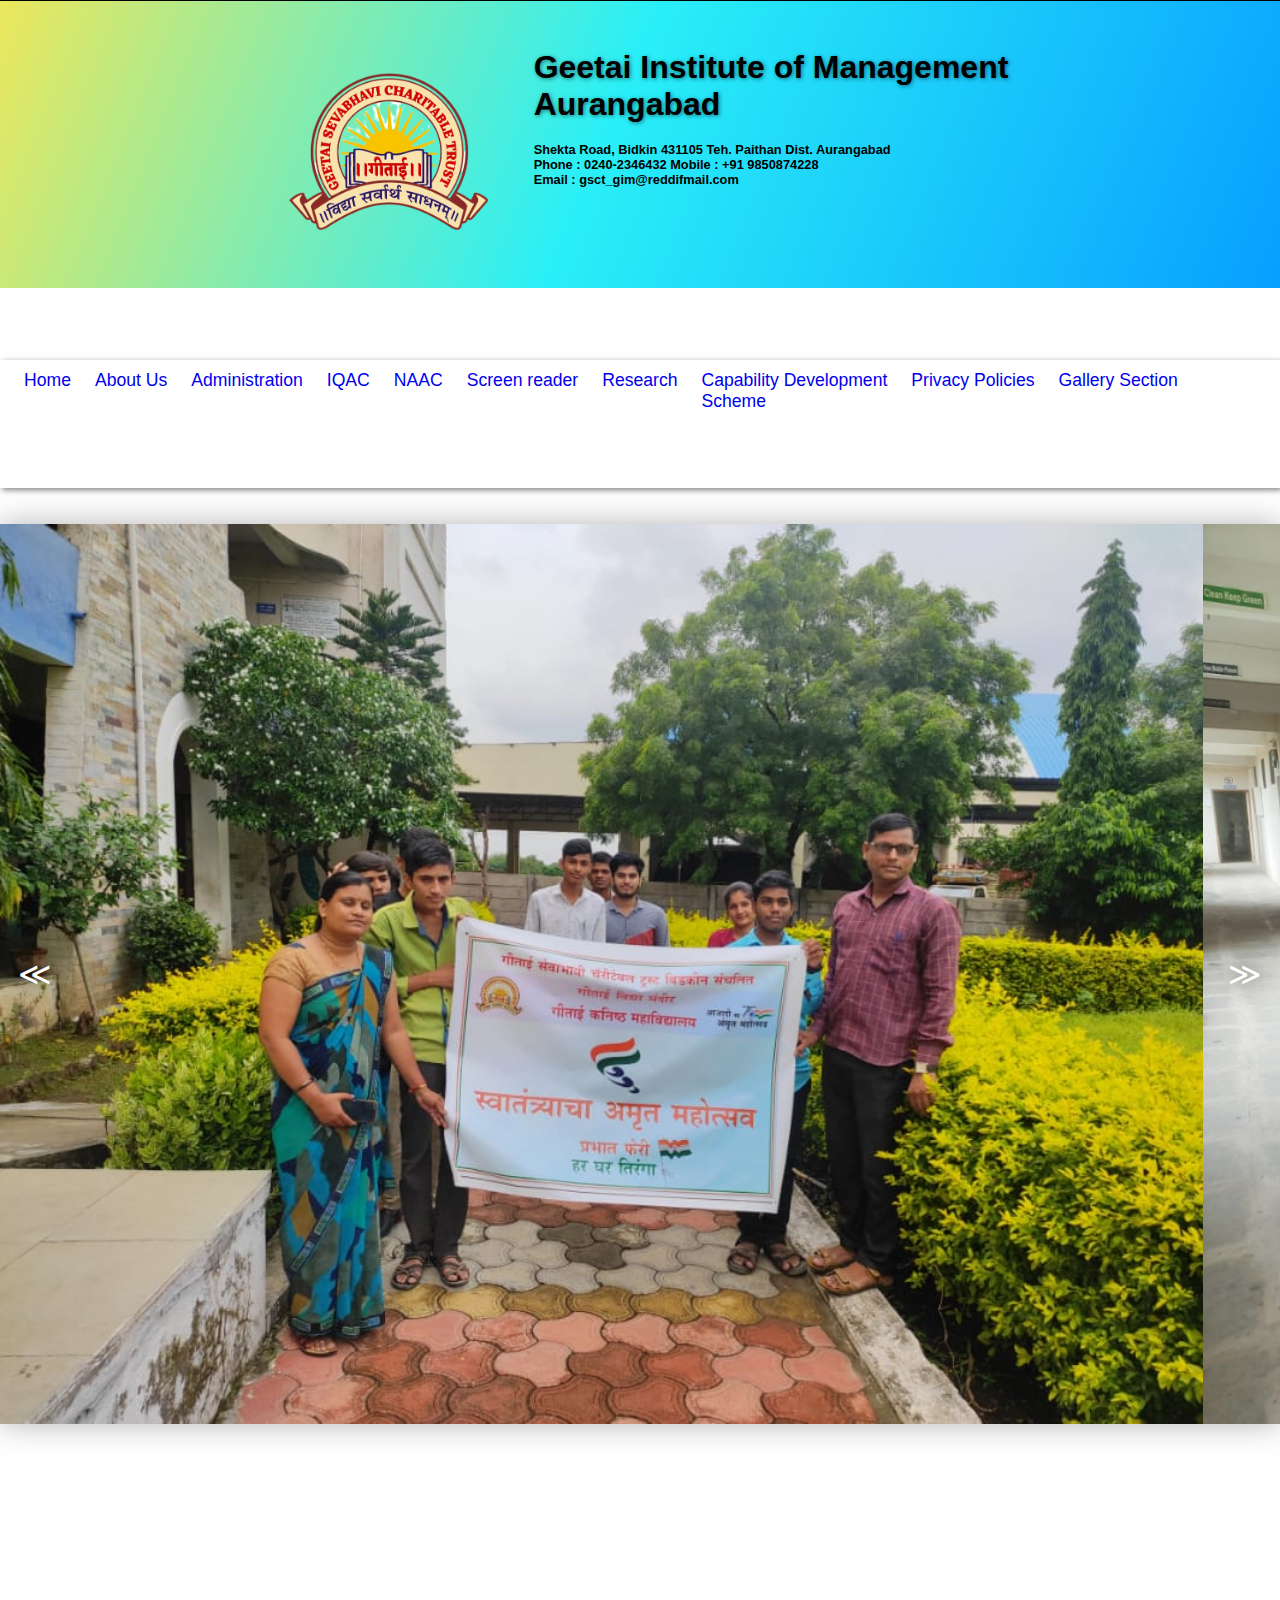
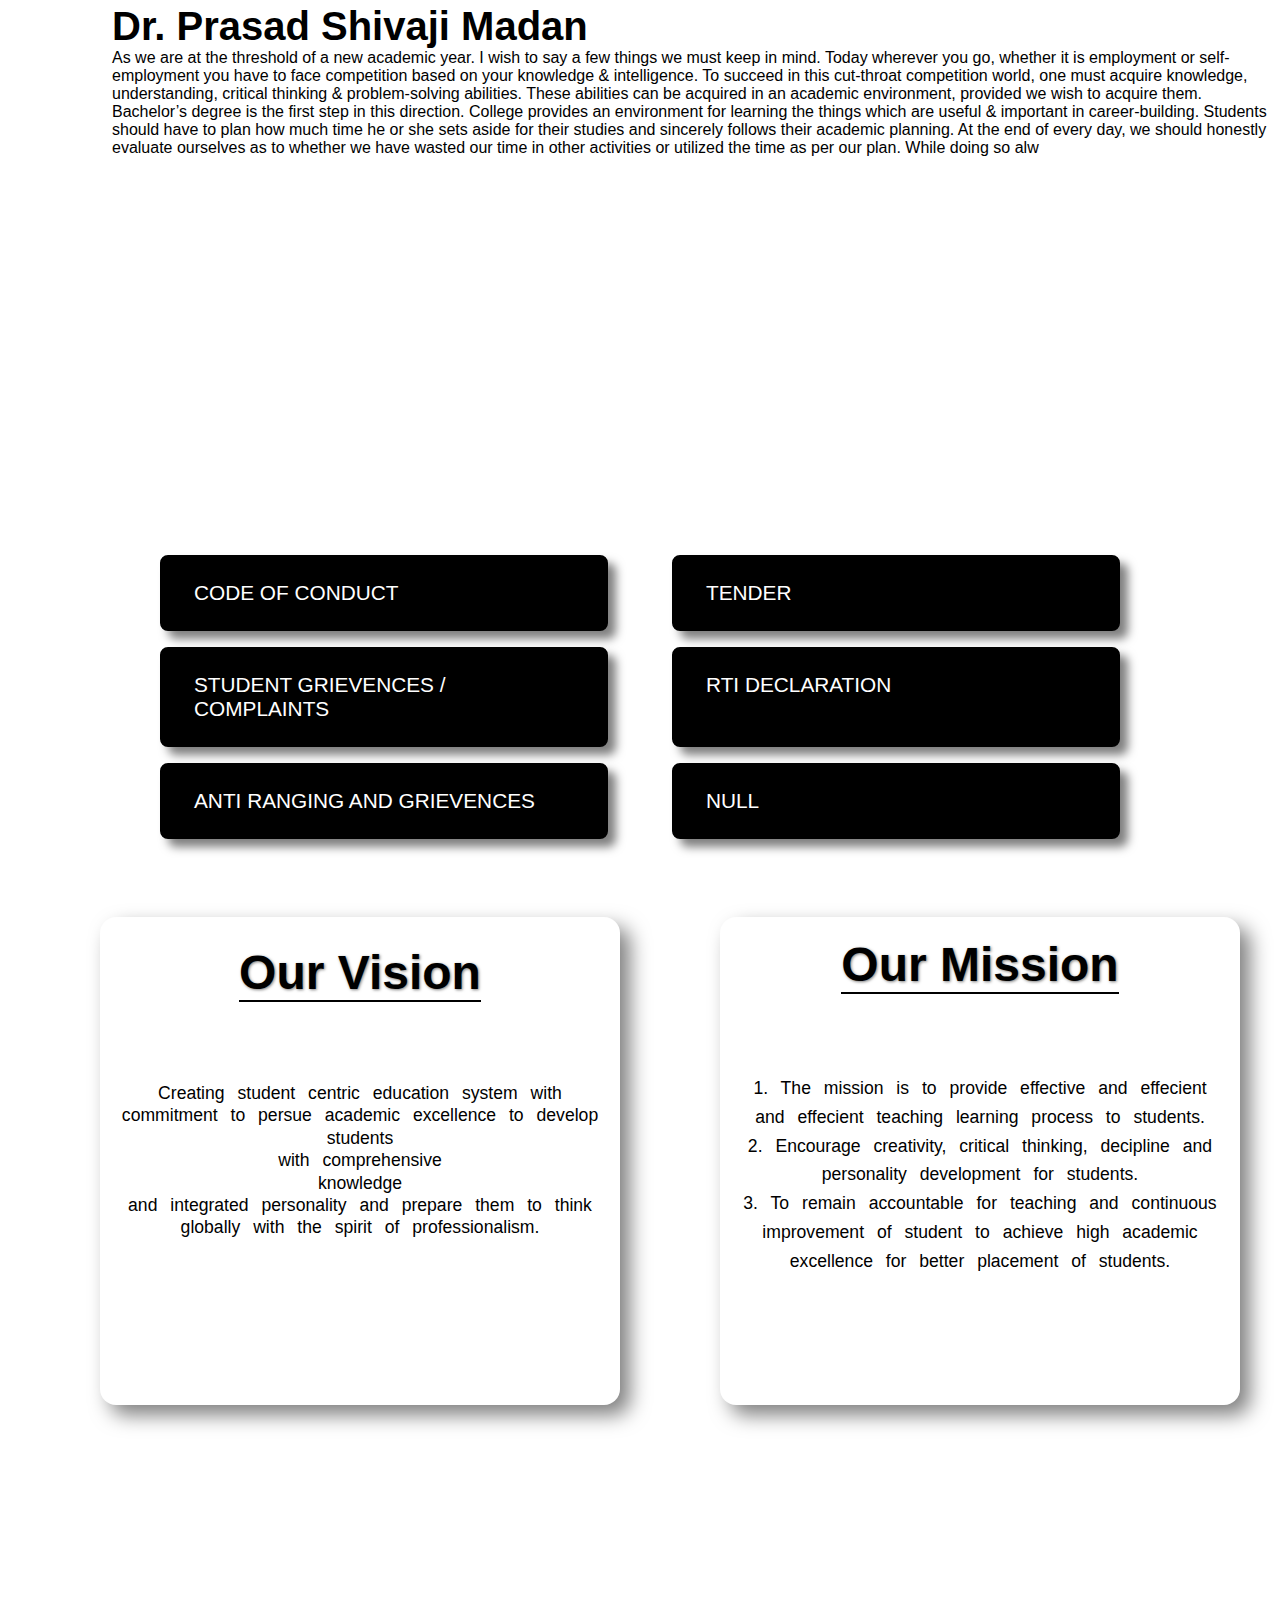
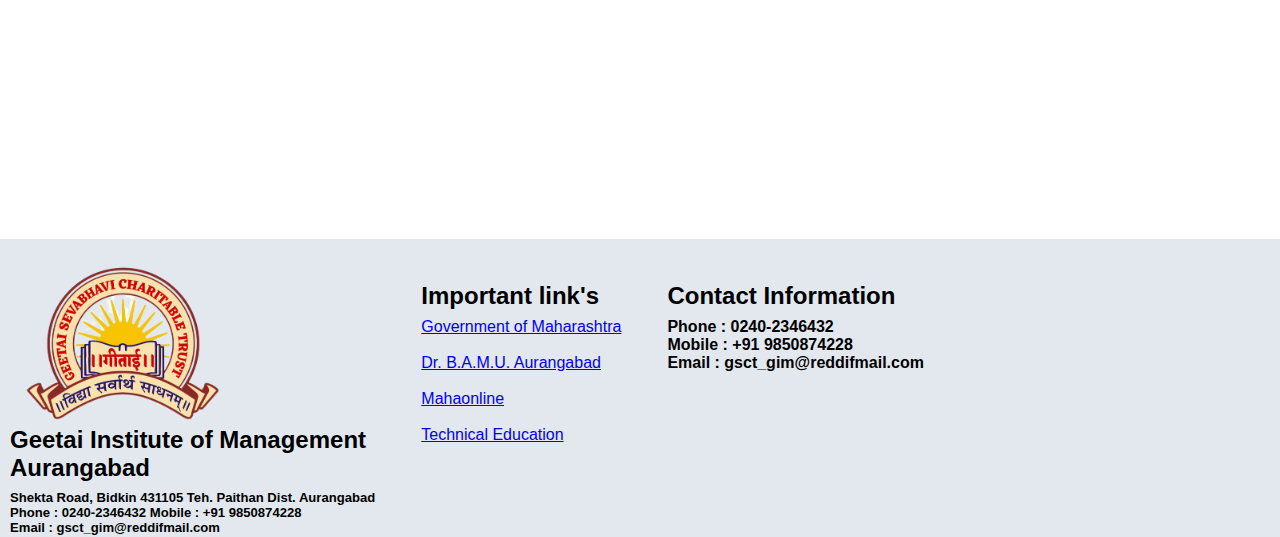
==== index.html @ be89ce75 "coding..." ====
<!DOCTYPE html>
<html lang="en">
  <head>
    <meta charset="UTF-8" />
    <meta http-equiv="X-UA-Compatible" content="IE=edge" />
    <meta name="viewport" content="width=device-width, initial-scale=1.0" />
    <title>Geetai Sevabhavi Charitable Trust</title>
    <!-- =================================== Cdn js =================================== -->
    <script src="https://cdnjs.cloudflare.com/ajax/libs/font-awesome/5.15.3/css/all.min.css"></script>
    <!-- =================================== Cdn js =================================== -->

    <link
      rel="stylesheet"
      href="https://cdnjs.cloudflare.com/ajax/libs/font-awesome/5.15.3/css/all.min.css"
    />

    <link rel="icon" href="./assets/geetai logo.png" type="image/icon type" />
    <link rel="stylesheet" href="./CSS/style.css" />

    <!-- ====================== Styles of slider ============================= -->
    <link rel="stylesheet" href="./CSS/slider.css" />
    <!-- ====================== Styles of slider end  ============================= -->

    <!-- ====================== Dropdown menu css  ============================= -->
    <link rel="stylesheet" href="./CSS/dropdown.css" />
    <!-- ====================== End of dropdown menu css  ============================= -->
  </head>
  <body>
    <!-- =================================== Header =================================== -->
    <header class="header">
      <div class="header__details">
        <div class="header__logo">
          <img src="./assets/geetai logo.png" width="230px" alt="" />
        </div>
        <div class="header__info">
          <div class="header_h1">
            <h1 class="header__h1__info">
              Geetai Institute of Management <br />
              <span class="header__sub__info"> Aurangabad</span>
            </h1>
            <h3 class="header__h3">
              Shekta Road, Bidkin 431105 Teh. Paithan Dist. Aurangabad
              <br />Phone : 0240-2346432 Mobile : +91 9850874228 <br />
              Email : gsct_gim@reddifmail.com
            </h3>
          </div>
        </div>
      </div>
    </header>
    <!-- =================================== Navbar =================================== -->
    <br /><br />
    <br /><br />
    <nav class="nav">
      <div class="nav__container">
        <div class="nav__info">
          <!-- 1 -->
          <a href="home.html">
            <ul class="">
              <li class="nav__links">Home</li>
            </ul>
          </a>
          <!-- 2 -->
          <a href="about.html">
            <ul class="">
              <li class="nav__links">About Us</li>
            </ul>
          </a>
          <!-- 3 -->
          <a href="administration.html">
            <ul class="">
              <li class="nav__links">Administration</li>
            </ul>
          </a>
          <!-- 4 -->
          <a href="iqac.html">
            <ul class="">
              <li class="nav__links">IQAC</li>
            </ul>
          </a>
          <!-- 5 -->
          <div class="game">
            <a href="naac.html">
              <ul class="">
                <li class="nav__links">NAAC</li>
              </ul>
            </a>
            <!-- Dropdown Content -->
            <div class="dropdown-content">
              <a href="./NAACpages/curricural.html"> Curricular Activities </a>
              <a href="./NAACpages/tle.html">
                Teaching-Learning and Evaluation
              </a>
              <a href="./NAACpages/rie.html"
                >Research, Innovation and Extension
              </a>
              <a href="./NAACpages/ilr.html"
                >Infrastructure and Learning Resources
              </a>
              <a href="./NAACpages/ssp.html"
                >Student Support and Progression
              </a>
              <a href="./NAACpages/glm.html"
                >Governance, Leadership & Management
              </a>
              <a href="./NAACpages/ivbp.html"
                >Institutional Values & Best Practices
              </a>
            </div>
          </div>
          <!-- 6 -->
          <a href="reader.html">
            <ul class="">
              <li class="nav__links">Screen reader</li>
            </ul>
          </a>
          <!-- 7 -->
          <a href="research.html">
            <ul class="">
              <li class="nav__links">Research</li>
            </ul>
          </a>
          <!-- 8 -->
          <a href="capability.html">
            <ul class="">
              <li class="nav__links">
                Capability Development <br />
                Scheme
              </li>
            </ul></a
          >

          <!-- 9 -->
          <a href="distictivness.html">
            <ul class="">
              <li class="nav__links">Privacy Policies</li>
            </ul>
          </a>
          <!-- 10 -->
          <a href="gallery.html">
            <ul class="">
              <li class="nav__links">Gallery Section</li>
            </ul>
          </a>
        </div>
      </div>
    </nav>

    <!-- =================================== Navbar ends =================================== -->

    <!-- =================================== Image slider =================================== -->
    <br /><br />
    <div id="slider">
      <ul id="slideWrap">
        <!-- 1 -->
        <li>
          <img src="./assets/img1.jpeg" alt="" />
        </li>

        <!-- 2 -->
        <li>
          <img src="./assets/img2.jpeg" alt="" />
        </li>

        <!-- 3 -->
        <li>
          <img src="./assets/img3.jpeg" alt="" />
        </li>

        <!-- 4 -->
        <li>
          <img src="./assets/img4.jpeg" alt="" />
        </li>

        <!-- 5 -->
        <li>
          <img src="./assets/img5.jpeg" alt="" />
        </li>
        <!-- 6 -->
        <li>
          <img src="./assets/img6.jpeg" alt="" />
        </li>
        <!-- 7 -->
        <li>
          <img src="./assets/img7.jpeg" alt="" />
        </li>
        <!-- 8 -->
        <li>
          <img src="./assets/img8.jpeg" alt="" />
        </li>
      </ul>
      <a id="prev" href="#">&#8810;</a>
      <a id="next" href="#">&#8811;</a>
    </div>
    <!-- =================================== Image slider ends=================================== -->

    <!-- ===================================  About us section   =================================== -->
    <br /><br /><br /><br /><br /><br /><br /><br /><br /><br />

    <section class="about__section">
      <div class="about__container">
        <div class="about__image">
          <img
            src="https://media.istockphoto.com/id/1278976696/photo/mature-man-professor-standing-in-class.jpg?s=612x612&w=0&k=20&c=BBfO7aVkYBTNJ__MbRPXs2apYb4cyI3kJl9MZ2_alvc="
            alt=""
          />
        </div>
        <div class="about__info">
          <div class="about__header">
            <h1 class="about__section__header">Dr. Prasad Shivaji Madan</h1>
          </div>
          <div class="about__section__subinfo">
            As we are at the threshold of a new academic year. I wish to say a
            few things we must keep in mind. Today wherever you go, whether it
            is employment or self-employment you have to face competition based
            on your knowledge & intelligence. To succeed in this cut-throat
            competition world, one must acquire knowledge, understanding,
            critical thinking & problem-solving abilities. These abilities can
            be acquired in an academic environment, provided we wish to acquire
            them. Bachelor’s degree is the first step in this direction. College
            provides an environment for learning the things which are useful &
            important in career-building. Students should have to plan how much
            time he or she sets aside for their studies and sincerely follows
            their academic planning. At the end of every day, we should honestly
            evaluate ourselves as to whether we have wasted our time in other
            activities or utilized the time as per our plan. While doing so alw
          </div>
        </div>
      </div>
    </section>
    <!-- ===================================  About us section ends   =================================== -->

    <!-- ===================================  Info    =================================== -->
    <br /><br /><br />

    <br /><br />
    <div class="info__section">
      <div class="info__container">
        <div class="df">
          <a href="#" class="info__btn">Code of Conduct</a>
          <a href="#" class="info__btn">Tender</a>
        </div>
        <div class="df">
          <a href="#" class="info__btn">Student Grievences / Complaints </a>
          <a href="#" class="info__btn">RTI declaration</a>
        </div>
        <div class="df">
          <a href="#" class="info__btn">anti ranging and grievences</a>
          <a href="#" class="info__btn">Null</a>
        </div>
      </div>
    </div>
    <!-- ===================================  Info ends   =================================== -->
    <!-- ===================================  Vision and mission    =================================== -->
    <br /><br /><br /><br /><br />
    <br /><br /><br /><br /><br /><br /><br /><br /><br /><br /><br /><br /><br /><br /><br /><br /><br /><br /><br /><br />
    <br /><br /><br /><br /><br /><br /><br /><br /><br /><br />

    <section class="visionMission">
      <div class="visionMission__container">
        <!-- vision container -->
        <div class="vision__container">
          <h1 class="vision__heading">Our Vision</h1>
          <div class="vision__para">
            Creating student centric education system with commitment to persue
            academic excellence to develop students <br />
            with comprehensive <br />
            knowledge <br />
            and integrated personality and prepare them to think globally with
            the spirit of professionalism.
          </div>
        </div>
        <!-- mission container -->
        <div class="mission__container">
          <h1 class="mission__heading">Our Mission</h1>
          <div class="mission__Para">
            1. The mission is to provide effective and effecient and effecient
            teaching learning process to students. <br />
            2. Encourage creativity, critical thinking, decipline and
            personality development for students. <br />
            3. To remain accountable for teaching and continuous improvement of
            student to achieve high academic excellence for better placement of
            students.
          </div>
        </div>
      </div>
    </section>
    <!-- ===================================  Vision and mission ends =================================== -->

    <!-- ===================================  Footer  =================================== -->
    <br /><br /><br /><br />
    <footer class="footer__section">
      <!-- col 1 -->
      <div class="footer__col1">
        <img height="180px" src="./assets/geetai logo.png" alt="" />
        <h1 class="footer__heading">
          Geetai Institute of Management <br />
          Aurangabad
        </h1>
        <h3 class="footer__subheading">
          Shekta Road, Bidkin 431105 Teh. Paithan Dist. Aurangabad <br />
          Phone : 0240-2346432 Mobile : +91 9850874228 <br />
          Email : gsct_gim@reddifmail.com
        </h3>
      </div>
      <!-- col 2 -->
      <div class="footer__col2">
        <h1 class="footer__heading">Important link's</h1>
        <!-- 1 -->
        <a class="footer__col2__data" href="https://www.maharashtra.gov.in/">
          <ul>
            <li>Government of Maharashtra</li>
          </ul>
        </a>
        <br />
        <!-- 2 -->
        <a
          class="footer__col2__data"
          href="https://bamua.digitaluniversity.ac/"
        >
          <ul>
            <li>Dr. B.A.M.U. Aurangabad</li>
          </ul>
        </a>
        <br />
        <!-- 3 -->
        <a class="footer__col2__data" href="https://www.mahaonline.gov.in/">
          <ul>
            <li>Mahaonline</li>
          </ul>
        </a>
        <br />
        <!-- 4 -->
        <a class="footer__col2__data" href="https://dte.maharashtra.gov.in/">
          <ul>
            <li>Technical Education</li>
          </ul>
        </a>
      </div>

      <!-- col 3 -->
      <div class="footer__col3">
        <h1 class="footer__heading">Contact Information</h1>
        <div class="footer__col3__data">
          <h3 class="col3__data">
            Phone : 0240-2346432 <br />

            Mobile : +91 9850874228 <br />

            Email : gsct_gim@reddifmail.com
          </h3>
        </div>
      </div>
      <div class="footer__col4">
        <iframe
          src="https://www.google.com/maps/embed?pb=!1m18!1m12!1m3!1d3756.398799257592!2d75.29530771388897!3d19.69563843732287!2m3!1f0!2f0!3f0!3m2!1i1024!2i768!4f13.1!3m3!1m2!1s0x3bdb7574e028f7d5%3A0x73e7d7df2a522ac3!2sGeetai%20Institute%20Of%20Management!5e0!3m2!1sen!2sin!4v1670772604086!5m2!1sen!2sin"
          width="300"
          height="200"
          style="border: 0"
          allowfullscreen=""
          loading="lazy"
          referrerpolicy="no-referrer-when-downgrade"
        ></iframe>
      </div>
    </footer>
    <!-- ===================================  Footer ends =================================== -->

    <!-- ======== JS Linked ========== -->
    <script src="script.js"></script>
  </body>
</html>
---- CSS/style.css ----
* {
  margin: 0;
  padding: 0;
}

.header {
  height: 18rem;
  width: 100%;
  background-color: #ddd;
  font-family: sans-serif;
  background-size: cover;
  background: rgb(236, 231, 91);
  background: linear-gradient(
    112deg,
    rgba(236, 231, 91, 1) 0%,
    rgba(42, 239, 247, 1) 47%,
    rgba(8, 159, 255, 1) 100%,
    rgba(240, 245, 0, 1) 100%,
    rgba(226, 232, 238, 1) 100%
  );
  display: flex;
  /* border: 4px solid red; */
}

img {
  margin-bottom: 1, 8rem;
}

.header__details {
  display: flex;
  margin: auto auto;
}

.header__sub__info {
  margin-left: auto;
}

.header__info {
  margin-left: 2rem;
}

.header_h1 {
  font-size: 1rem;
}

.header__h1__info {
  text-shadow: 1px 1px 4px rgba(0, 0, 0, 0.5);
}

.header__h3 {
  margin-top: 1.2rem;
  font-size: 0.8rem;
}

/* ====================== navabr  ======================  */

.nav {
  height: 8rem;
  width: 100%;
  background-color: white;
  box-shadow: 2px 2px 6px rgba(0, 0, 0, 0.5);
  /* border: 4px solid red; */
}

.nav__container {
  width: 100%;
  /* border: 3px solid grey; */
}
.nav__info {
  width: 100%;
  font-size: 2rem;
  display: flex;
  /* margin-left: 0.5rem; */
  /* border: 3px solid red; */
}

.nav__info a {
  text-decoration: none;
}

ul {
  list-style: none;
}

.nav__links {
  font-size: 1.1rem;
  margin-top: 10px;
  margin-left: 1.5rem;
  font-family: sans-serif;
  transform-origin: 0.5s;
  /* border: 2px solid grey; */
}

.nav__links::before {
  content: "";
  width: 100%;
  height: 1px;
  background-color: black;
  color: black;
  position: absolute;
  top: 0;
  right: 0;
}

/* ================================= slider ============================== */

/* ========================== about us page ========================== */

.about__section {
  overflow: hidden;
}

.about__image img {
  border-radius: 10%;
  margin-left: 2rem;
  width: 25rem;
  box-shadow: 20px 20px 40px rgba(0, 0, 0, 0.5);
}

.about__container {
  display: flex;
}

.about__info {
  margin-left: 5rem;
}

.about__section__header {
  font-family: sans-serif;
  font-size: 2.5rem;
}

.about__section__subinfo {
  font-size: 1rem;
  font-family: "Segoe UI", Tahoma, Geneva, Verdana, sans-serif;
}

/* ========================== about us page ends ========================== */
/* ========================== Info section ========================== */
.df {
  display: flex;
}

.info__btn {
  padding: 1.5rem 2rem;
  width: 100%;
  border-radius: 0.5rem;
  font-size: 1.3rem;
  font-family: sans-serif;
  text-decoration: none;
  text-transform: uppercase;
  box-shadow: 2px 2px 4px rgba(255, 255, 255, 0.5);
  margin: 0.5rem 2rem;
  background-color: black;
  color: rgb(255, 255, 255);
  border: 2px solid #000000;
  text-shadow: 2px 2px 4px rgba(0, 0, 0, 0.4);
  transition: 0.3s;
  text-align: left;
  box-shadow: 8px 8px 10px rgba(0, 0, 0, 0.5);
}

.info__section {
  width: 100%;
  height: 100vh;
  overflow: hidden;
  background-size: cover;
  position: absolute;
  background-image: url("https://images.unsplash.com/photo-1472289065668-ce650ac443d2?ixlib=rb-4.0.3&ixid=MnwxMjA3fDB8MHxzZWFyY2h8NHx8cHJvZmVzc2lvbmFsJTIwY29sb3JzfGVufDB8fDB8fA%3D%3D&auto=format&fit=crop&w=600&q=60");
  /* border: 4px solid; */
}

.info__container {
  position: absolute;
  width: 80%;
  left: 50%;
  top: 50%;
  transform: translate(-50%, -50%);
  /* border: 4px solid; */
}

/* ========================== Info section ends ========================== */

/* ==========================  vision and mission  ============================= */

.visionMission {
  font-family: sans-serif;
  padding: 40px;
  text-align: center;
}

.visionMission__container {
  display: flex;
  width: 100%;
  margin: auto;
  height: 90vh;
  /* border: 4px solid red; */
}

.vision__container {
  width: 40%;
  border-radius: 1rem;
  height: 28rem;
  margin-left: 60px;
  padding: 20px;
  box-shadow: 10px 10px 20px rgba(0, 0, 0, 0.5);
}

.mission__container {
  width: 40%;
  border-radius: 1rem;
  height: 28rem;
  padding: 20px;
  margin-left: 100px;
  box-shadow: 10px 10px 20px rgba(0, 0, 0, 0.5);
}

.vision__heading {
  margin-top: 0.5rem;
  text-shadow: 1px 1px 3px rgba(0, 0, 0, 0.5);
  font-size: 3rem;
  border-bottom: 2px solid black;
  display: inline-block;
}

.vision__para {
  margin-top: 5rem;
  font-size: 1.1rem;
  word-spacing: 0.5rem;
  line-height: 1.4rem;
}

.mission__heading {
  font-size: 3rem;
  text-shadow: 1px 1px 3px rgba(0, 0, 0, 0.5);
  border-bottom: 2px solid black;
  display: inline-block;
}

.mission__Para {
  margin-top: 5rem;
  font-size: 1.1rem;
  word-spacing: 0.5rem;
  line-height: 1.8rem;
}

/* <!-- ===================================  vision and mission  ends =================================== --> */

/* <!-- ===================================  footer section=================================== --> */
.footer__section {
  height: 18rem;
  display: flex;
  padding: 5px 10px;
  background: rgb(2, 0, 36);
  background: linear-gradient(
    90deg,
    rgba(2, 0, 36, 1) 0%,
    rgba(9, 9, 121, 1) 0%,
    rgba(226, 232, 238, 1) 0%
  );
  justify-content: space-between;
  font-family: sans-serif;
}

.footer__heading {
  margin-bottom: 0.5rem;
  font-size: 1.5rem;
}

.footer__col1 {
  font-size: 0.7rem;
}

.footer__col1 img {
  font-size: 0.4rem;
}

.footer__col2 {
  margin-top: 3%;
}

.footer__col3 {
  margin-top: 3%;
}

.col3__data {
  font-size: 1rem;
}

.footer__col4 {
  margin-top: 3%;
}
---- CSS/slider.css ----
/* ================= Slider css  =================*/
#slider {
  position: relative;
  width: 100%;
  height: 100vh;
  overflow: hidden;
  box-shadow: 0 0 30px rgba(0, 0, 0, 0.3);
  /* border: 2px solid black; */
}
#slider ul {
  position: relative;
  list-style: none;
  height: 100%;
  width: 10000%;
  padding: 0;
  margin: 0;
  transition: all 750ms ease;
  left: 0;
}
#slider ul li {
  position: relative;
  height: 100%;

  float: left;
}
#slider ul li img {
  width: 100%;
  height: 100vh;
}

#slider #prev,
#slider #next {
  width: 50px;
  line-height: 50px;
  border-radius: 50%;
  font-size: 2rem;
  text-shadow: 0 0 20px rgba(0, 0, 0, 0.6);
  text-align: center;
  color: white;
  text-decoration: none;
  position: absolute;
  top: 50%;
  transform: translateY(-50%);
  transition: all 150ms ease;
}
#slider #prev:hover,
#slider #next:hover {
  background-color: rgba(0, 0, 0, 0.5);
  text-shadow: 0;
}
#slider #prev {
  left: 10px;
}
#slider #next {
  right: 10px;
}
---- CSS/dropdown.css ----
/* ========== Drop down menu css =============== */
.dropdown-content {
  display: none;
  position: absolute;
  background-color: transparent;
  z-index: 1;
}
.game:hover .dropdown-content {
  display: block;
  text-decoration: none;
}

.dropdown-content a {
  color: rgb(0, 0, 0);
  background-color: rgb(246, 246, 246);
  font-family: sans-serif;
  padding: 0.1rem;
  font-size: 1rem;
  margin-bottom: 0.3rem;
  display: block;
}
.dropdown-content a:hover {
  box-shadow: 3px 3px 3px rgba(0, 0, 0, 0.8);
}
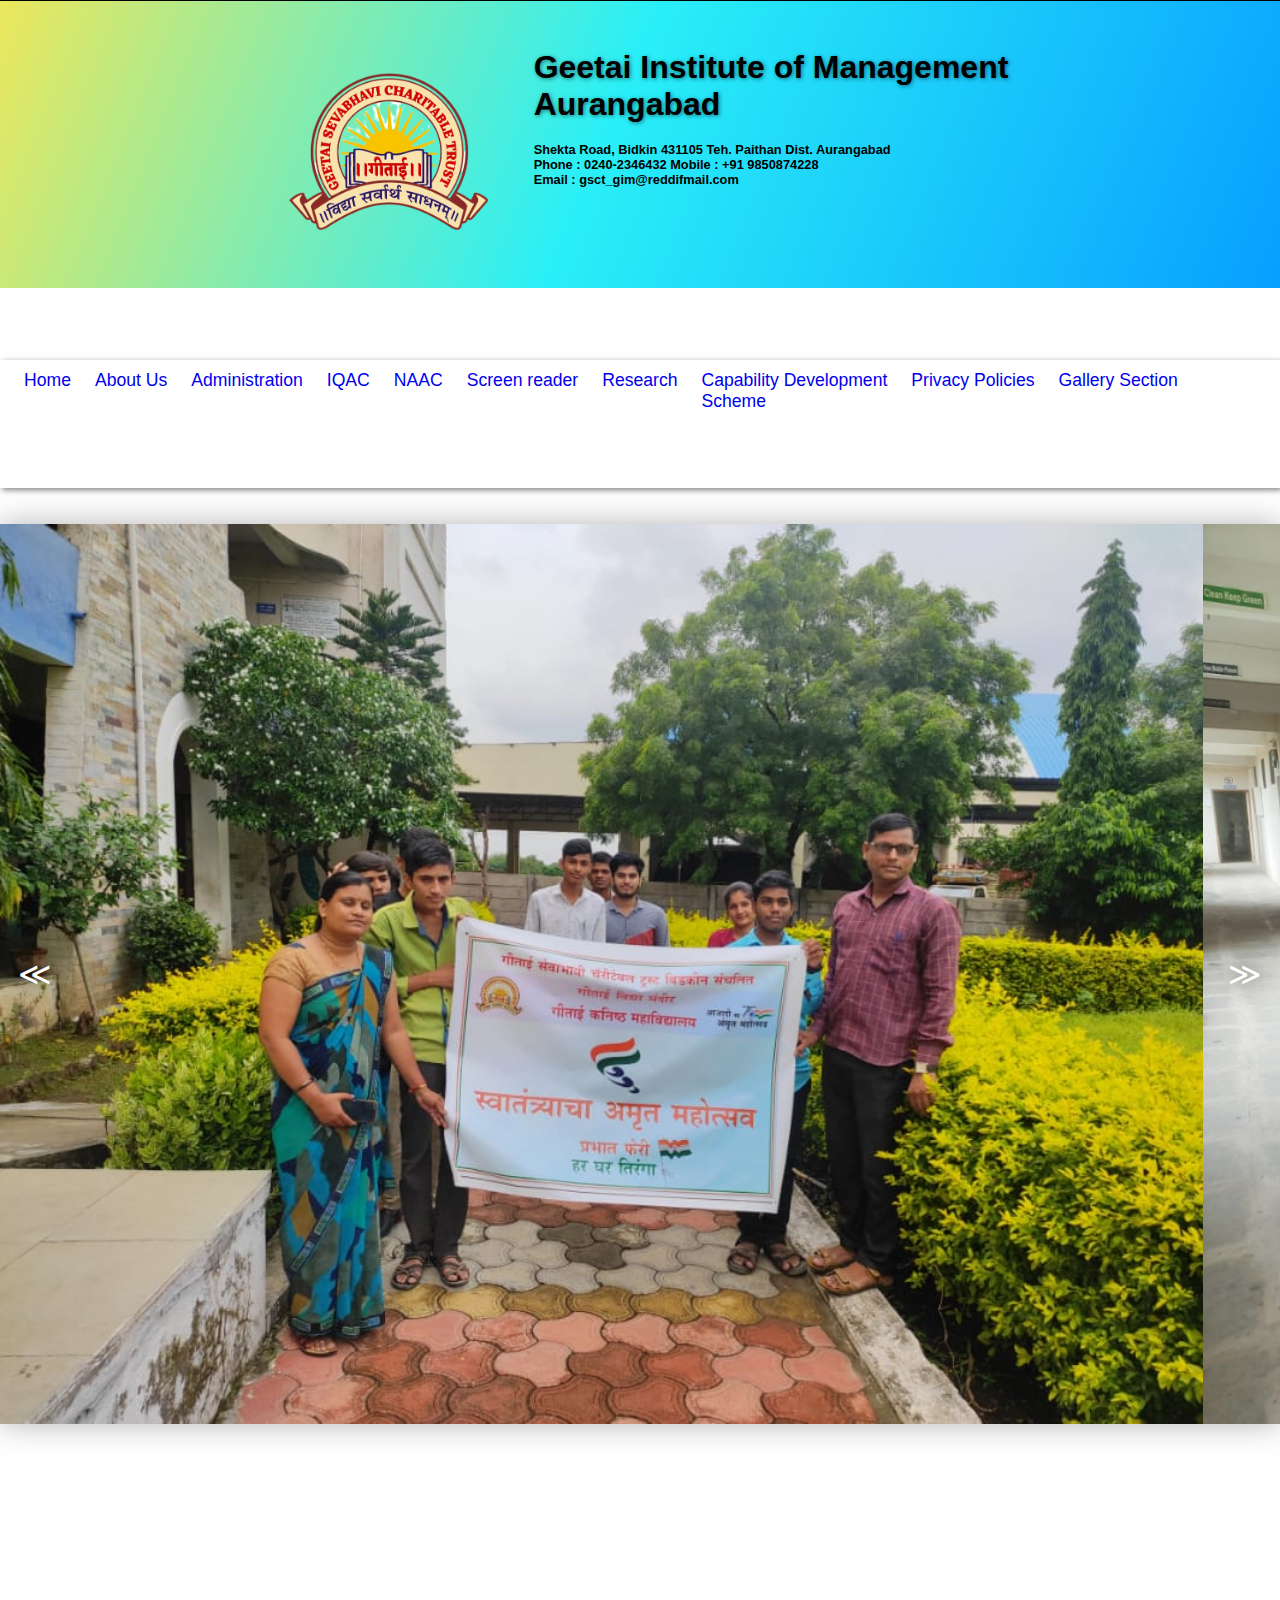
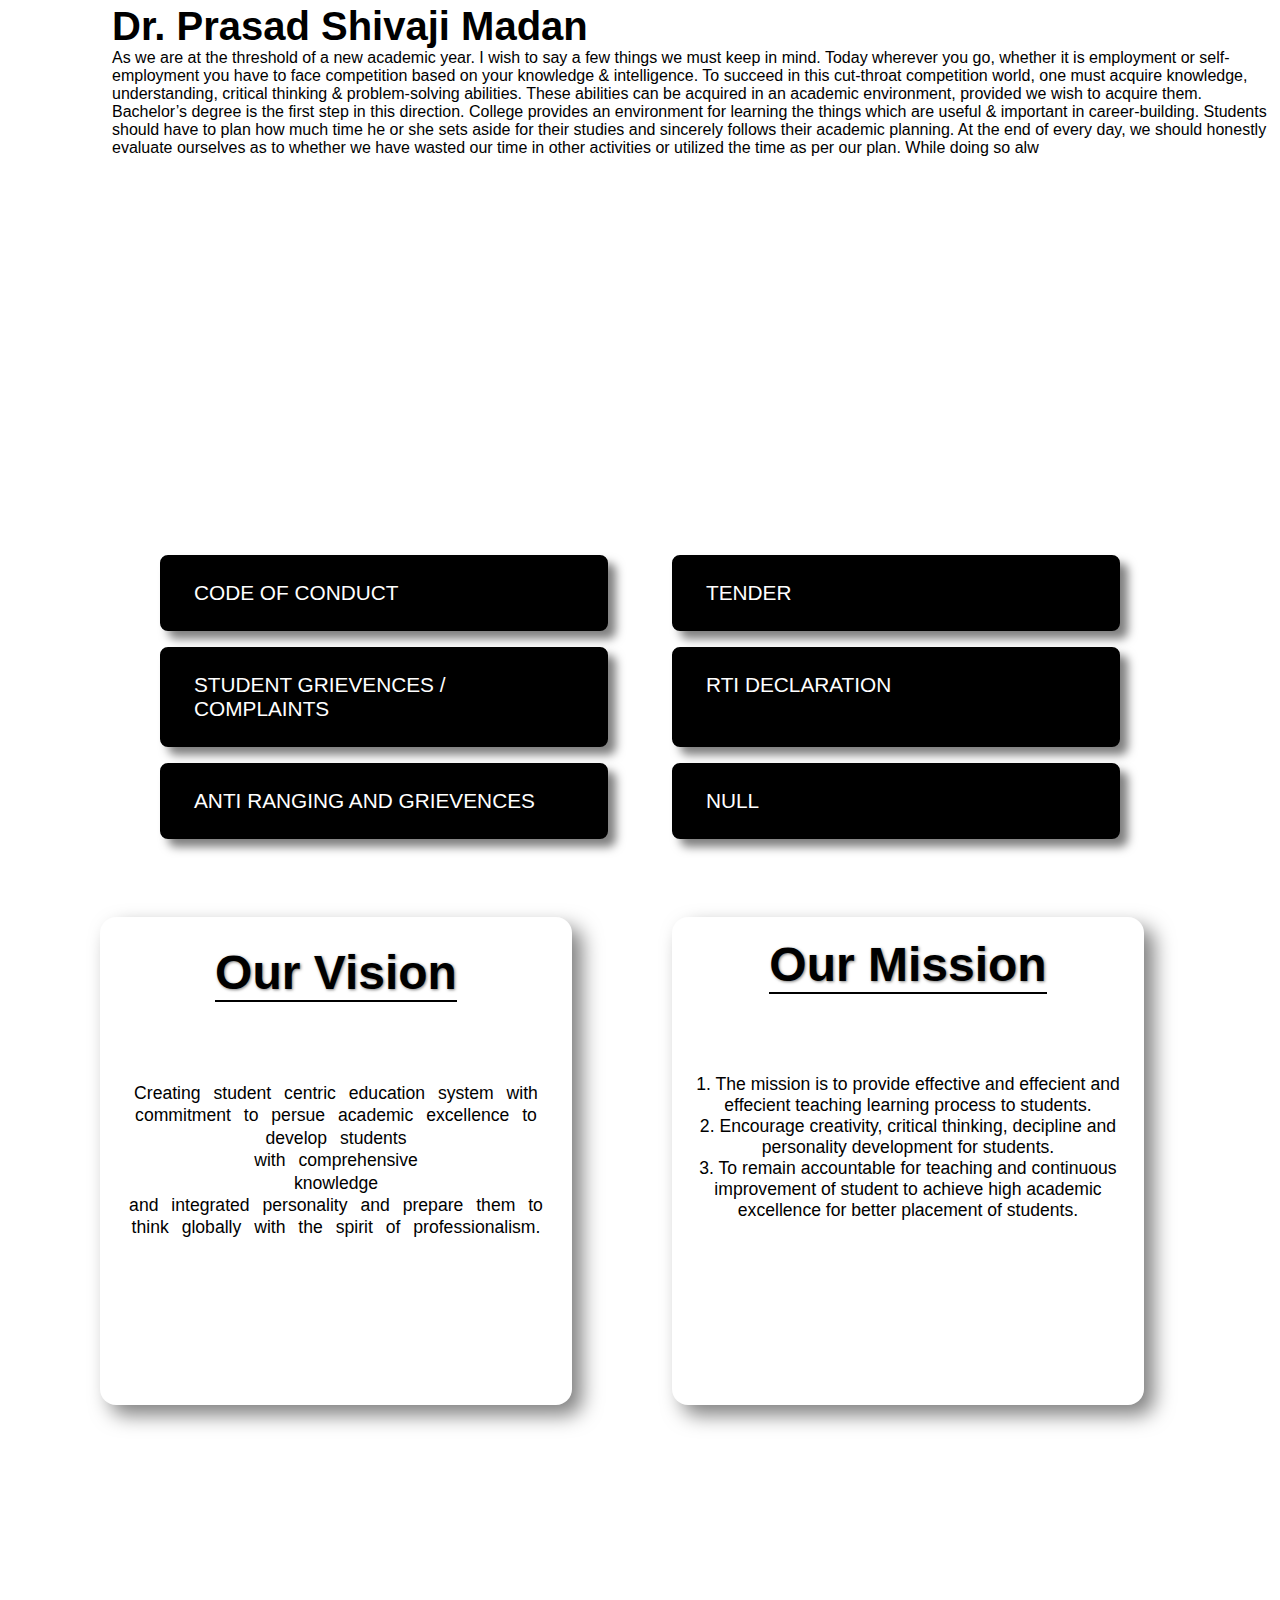
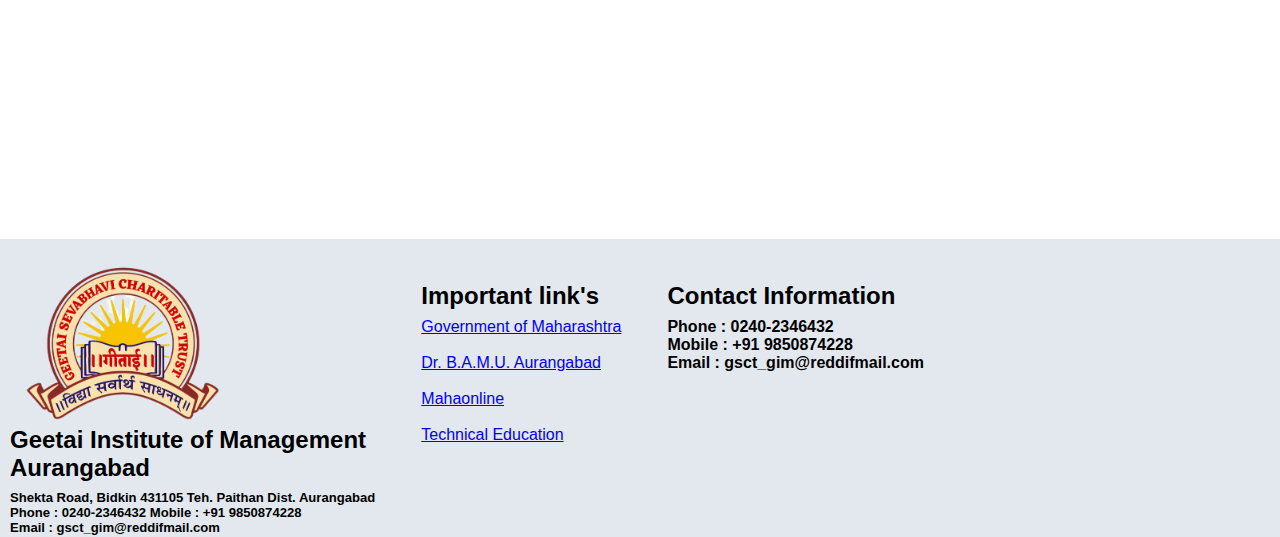
==== commit 0dd702d6: "updated" ====
--- a/index.html
+++ b/index.html
@@ -144,9 +144,14 @@
         </div>
       </div>
     </nav>
-
     <!-- =================================== Navbar ends =================================== -->
-
+    <!-- ======= Menu  ======= -->
+    <div class="nav__menu">
+      <div class="line line-1"></div>
+      <div class="line line-2"></div>
+      <div class="line line-3"></div>
+    </div>
+    <!-- ======= Menu ends ======= -->
     <!-- =================================== Image slider =================================== -->
     <br /><br />
     <div id="slider">
@@ -350,6 +355,7 @@
           </h3>
         </div>
       </div>
+      <!-- col 4 -->
       <div class="footer__col4">
         <iframe
           src="https://www.google.com/maps/embed?pb=!1m18!1m12!1m3!1d3756.398799257592!2d75.29530771388897!3d19.69563843732287!2m3!1f0!2f0!3f0!3m2!1i1024!2i768!4f13.1!3m3!1m2!1s0x3bdb7574e028f7d5%3A0x73e7d7df2a522ac3!2sGeetai%20Institute%20Of%20Management!5e0!3m2!1sen!2sin!4v1670772604086!5m2!1sen!2sin"
--- a/CSS/style.css
+++ b/CSS/style.css
@@ -58,6 +58,7 @@
   height: 8rem;
   width: 100%;
   background-color: white;
+  /* display: none; */
   box-shadow: 2px 2px 6px rgba(0, 0, 0, 0.5);
   /* border: 4px solid red; */
 }
@@ -102,7 +103,93 @@
   right: 0;
 }
 
-/* ================================= slider ============================== */
+/* menu */
+.nav__menu {
+  width: 4rem;
+  height: 4rem;
+  position: absolute;
+  z-index: 100;
+  top: 19rem;
+  right: 4rem;
+  display: none;
+  flex-direction: column;
+  justify-content: space-evenly;
+  cursor: pointer;
+}
+
+.line {
+  width: 100%;
+  height: 0.2rem;
+  background-color: rgb(0, 0, 0);
+  transition: transform 0.5s;
+}
+
+.line-1 {
+  width: 50%;
+}
+
+.change .line-1 {
+  transform: translate(100%, 1rem) rotate(-35deg);
+  transform-origin: right;
+}
+
+.line-3 {
+  width: 50%;
+  margin-left: auto;
+}
+
+.change .line-3 {
+  transform: translateY(-1rem) rotate(35deg);
+  transform-origin: right;
+}
+
+/* end of menu */
+/* navabr  */
+/* .nav {
+  width: 100%;
+  height: -8rem;
+  position: fixed;
+  background-color: rgba(0, 0, 0, 0.8);
+  z-index: 10;
+  padding: 3rem;
+}
+
+.nav.change {
+  height: 100vh;
+  border: 10px solid grey;
+} */
+
+/* changed */
+/* .nav__info {
+  position: absolute;
+  top: 25%;
+  left: 50%;
+  transform: translateX(-50%);
+  display: flex;
+  flex-direction: column;
+  align-items: center;
+  opacity: 0;
+  visibility: hidden;
+} */
+
+/* .change.nav__info {
+  opacity: 1;
+  visibility: visible;
+  transition: all 0.7s 0.5s;
+} */
+/* .nav__links {
+  font-family: sans-serif;
+  font-size: 4rem;
+  letter-spacing: 0.3rem;
+  color: white;
+  margin: 1.8rem 0;
+  font-weight: 400;
+  transition: 0.5s;
+} */
+
+/* .nav__links:hover {
+  color: #b32116;
+} */
 
 /* ========================== about us page ========================== */
 
@@ -191,17 +278,16 @@
 
 .visionMission__container {
   display: flex;
-  width: 100%;
+  width: 90%;
   margin: auto;
   height: 90vh;
-  /* border: 4px solid red; */
 }
 
 .vision__container {
   width: 40%;
   border-radius: 1rem;
   height: 28rem;
-  margin-left: 60px;
+  /* margin-left: 60px; */
   padding: 20px;
   box-shadow: 10px 10px 20px rgba(0, 0, 0, 0.5);
 }
@@ -240,8 +326,6 @@
 .mission__Para {
   margin-top: 5rem;
   font-size: 1.1rem;
-  word-spacing: 0.5rem;
-  line-height: 1.8rem;
 }
 
 /* <!-- ===================================  vision and mission  ends =================================== --> */
@@ -290,3 +374,57 @@
 .footer__col4 {
   margin-top: 3%;
 }
+
+/* ============= Responsive CSS ============== */
+@media (max-width: 900px) {
+  .nav {
+    display: none;
+  }
+}
+
+/* footer responsive css */
+@media (max-width: 1006px) {
+  .footer__section {
+    display: grid;
+    grid-template-columns: 1fr 1fr;
+  }
+  .footer__col2 {
+    margin-left: 2rem;
+    padding: 2rem;
+  }
+
+  .footer__col3,
+  .footer__col4 {
+    margin-top: 2rem;
+  }
+
+  .mission__Para {
+    margin-top: 2rem;
+  }
+  .footer__section {
+    height: 33rem;
+  }
+}
+
+@media (max-width: 815px) {
+  .about__container {
+    display: flex;
+    flex-direction: column;
+    padding: 2rem;
+  }
+
+  .about__image img {
+    text-align: center;
+    margin: 10% 25%;
+  }
+
+  .info__btn {
+    padding: 1rem 2rem;
+    font-size: 1rem;
+  }
+
+  .vision__heading,
+  .mission__heading {
+    font-size: 1.8rem;
+  }
+}
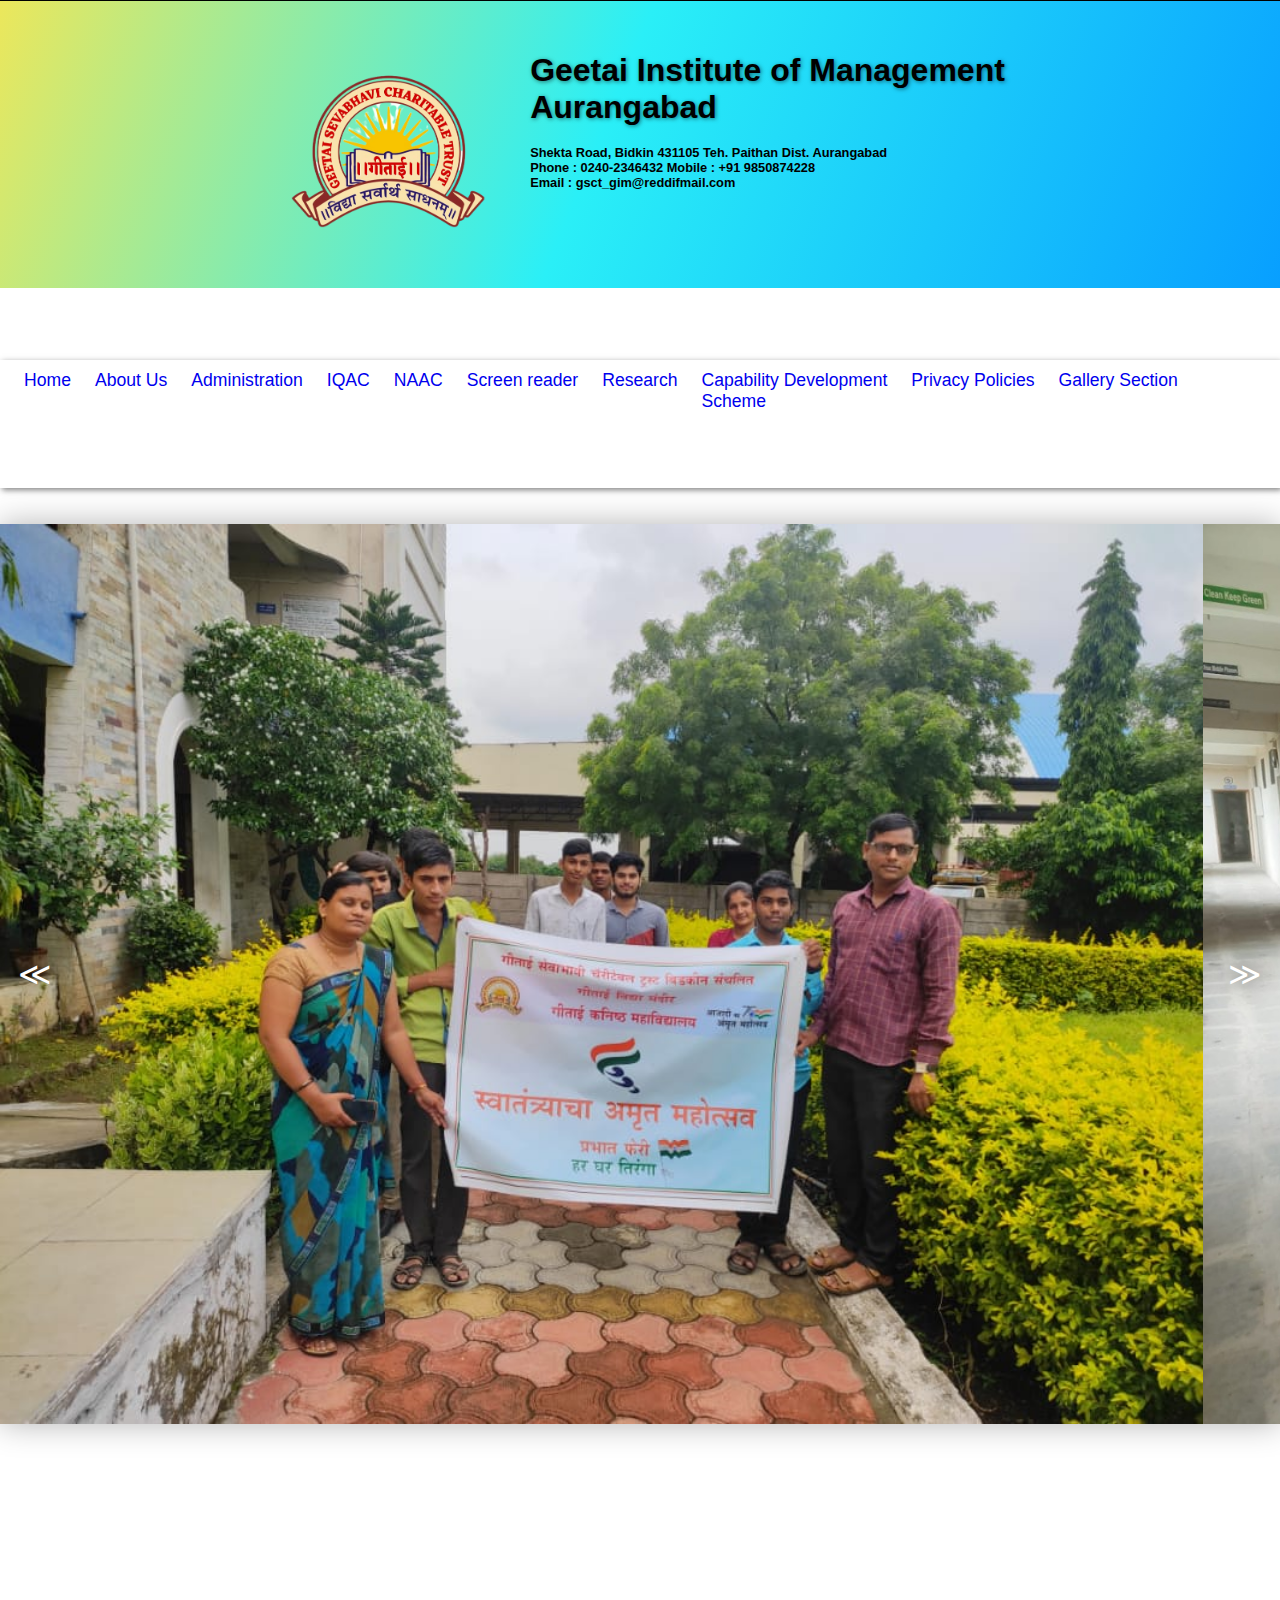
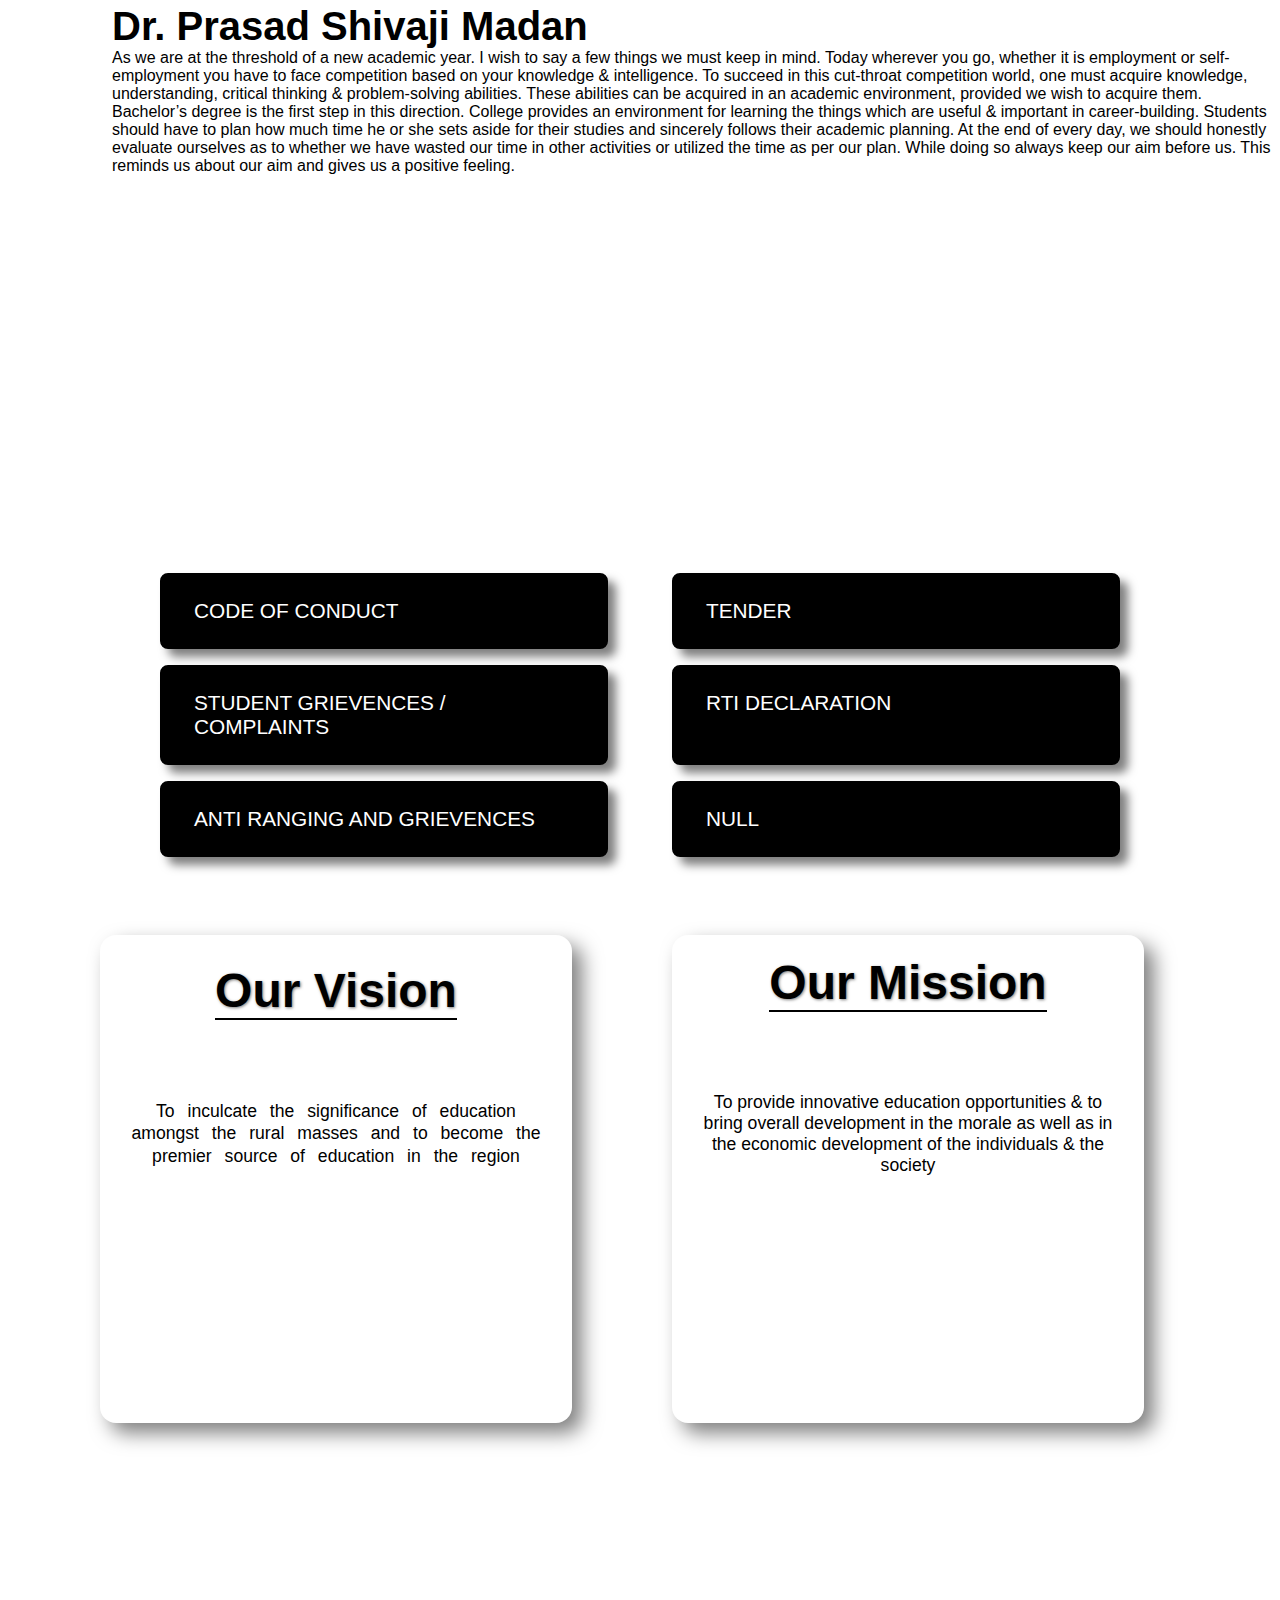
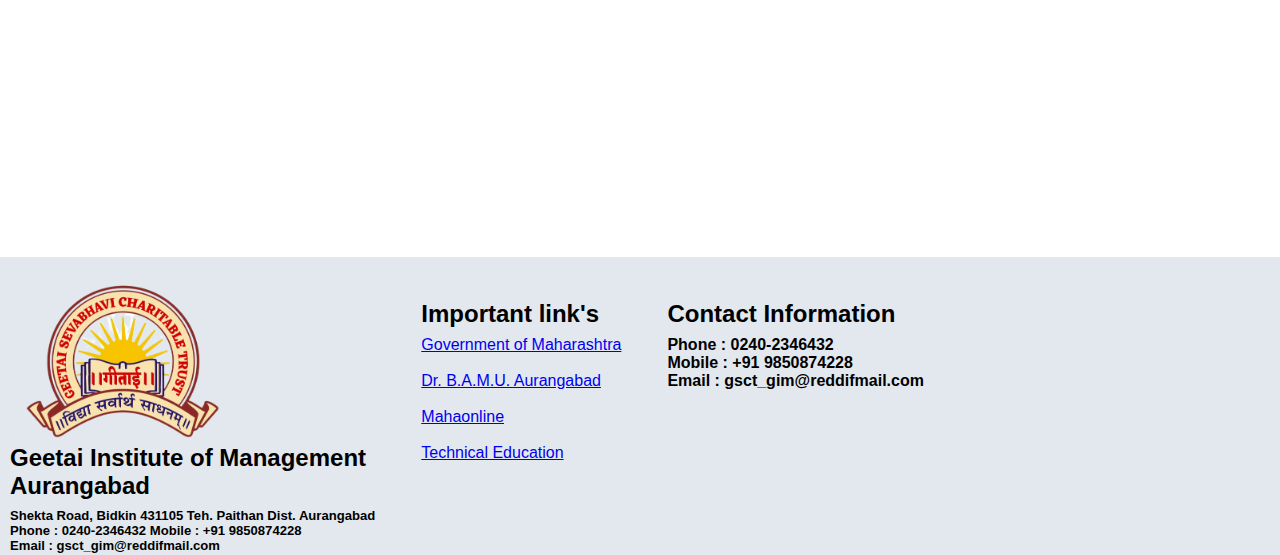
==== commit 17156ac1: "updated" ====
--- a/index.html
+++ b/index.html
@@ -30,13 +30,12 @@
     <header class="header">
       <div class="header__details">
         <div class="header__logo">
-          <img src="./assets/geetai logo.png" width="230px" alt="" />
+          <img src="./assets/geetai logo.png" width="223px" alt="" />
         </div>
         <div class="header__info">
           <div class="header_h1">
             <h1 class="header__h1__info">
-              Geetai Institute of Management <br />
-              <span class="header__sub__info"> Aurangabad</span>
+              Geetai Institute of Management <br />Aurangabad
             </h1>
             <h3 class="header__h3">
               Shekta Road, Bidkin 431105 Teh. Paithan Dist. Aurangabad
@@ -227,7 +226,9 @@
             time he or she sets aside for their studies and sincerely follows
             their academic planning. At the end of every day, we should honestly
             evaluate ourselves as to whether we have wasted our time in other
-            activities or utilized the time as per our plan. While doing so alw
+            activities or utilized the time as per our plan. While doing so
+            always keep our aim before us. This reminds us about our aim and
+            gives us a positive feeling.
           </div>
         </div>
       </div>
@@ -266,25 +267,17 @@
         <div class="vision__container">
           <h1 class="vision__heading">Our Vision</h1>
           <div class="vision__para">
-            Creating student centric education system with commitment to persue
-            academic excellence to develop students <br />
-            with comprehensive <br />
-            knowledge <br />
-            and integrated personality and prepare them to think globally with
-            the spirit of professionalism.
+            To inculcate the significance of education amongst the rural masses
+            and to become the premier source of education in the region
           </div>
         </div>
         <!-- mission container -->
         <div class="mission__container">
           <h1 class="mission__heading">Our Mission</h1>
           <div class="mission__Para">
-            1. The mission is to provide effective and effecient and effecient
-            teaching learning process to students. <br />
-            2. Encourage creativity, critical thinking, decipline and
-            personality development for students. <br />
-            3. To remain accountable for teaching and continuous improvement of
-            student to achieve high academic excellence for better placement of
-            students.
+            To provide innovative education opportunities & to bring overall
+            development in the morale as well as in the economic development of
+            the individuals & the society
           </div>
         </div>
       </div>
--- a/CSS/style.css
+++ b/CSS/style.css
@@ -6,10 +6,7 @@
 .header {
   height: 18rem;
   width: 100%;
-  background-color: #ddd;
-  font-family: sans-serif;
-  background-size: cover;
-  background: rgb(236, 231, 91);
+  font-family: sans-serif;
   background: linear-gradient(
     112deg,
     rgba(236, 231, 91, 1) 0%,
@@ -19,11 +16,6 @@
     rgba(226, 232, 238, 1) 100%
   );
   display: flex;
-  /* border: 4px solid red; */
-}
-
-img {
-  margin-bottom: 1, 8rem;
 }
 
 .header__details {
@@ -31,8 +23,8 @@
   margin: auto auto;
 }
 
-.header__sub__info {
-  margin-left: auto;
+.header__logo img {
+  font-size: 0.5rem;
 }
 
 .header__info {
@@ -376,6 +368,90 @@
 }
 
 /* ============= Responsive CSS ============== */
+
+/* ============================ */
+@media (max-width: 655px) {
+  .visionMission {
+    height: 100vh;
+    /* border: 3px solid red; */
+  }
+  .visionMission__container {
+    display: flex;
+    flex-direction: column;
+    /* border: 3px solid; */
+  }
+  .vision__container,
+  .mission__container {
+    margin: auto;
+    width: 80%;
+    margin-top: 2rem;
+  }
+
+  .about__container {
+    display: flex;
+    flex-direction: column;
+    padding: 0.3rem;
+    /* border: 3px solid red; */
+  }
+
+  .about__image img {
+    width: 60%;
+    /* border: 2px solid red; */
+    margin: auto;
+  }
+
+  /* footer  */
+  .footer__section {
+    display: block;
+    /* border: 4px solid greenyellow; */
+    margin-top: 4rem;
+  }
+
+  .footer__col1,
+  .footer__col2,
+  .footer__col3,
+  .footer__col4 {
+    /* border: 1px solid black; */
+  }
+}
+
+/* ========================== */
+
+@media (max-width: 815px) {
+  /* header */
+
+  .header__details {
+    /* font-size: 8rem; */
+    padding: 1rem;
+    /* border: 3px solid red; */
+  }
+
+  .header__logo img {
+    font-size: 0.5rem;
+    /* border: 2px solid; */
+  }
+  .about__container {
+    display: flex;
+    flex-direction: column;
+    padding: 2rem;
+  }
+
+  .about__image img {
+    text-align: center;
+    margin: 10% 25%;
+  }
+
+  .info__btn {
+    padding: 1rem 2rem;
+    font-size: 1rem;
+  }
+
+  .vision__heading,
+  .mission__heading {
+    font-size: 1.8rem;
+  }
+}
+
 @media (max-width: 900px) {
   .nav {
     display: none;
@@ -405,26 +481,3 @@
     height: 33rem;
   }
 }
-
-@media (max-width: 815px) {
-  .about__container {
-    display: flex;
-    flex-direction: column;
-    padding: 2rem;
-  }
-
-  .about__image img {
-    text-align: center;
-    margin: 10% 25%;
-  }
-
-  .info__btn {
-    padding: 1rem 2rem;
-    font-size: 1rem;
-  }
-
-  .vision__heading,
-  .mission__heading {
-    font-size: 1.8rem;
-  }
-}
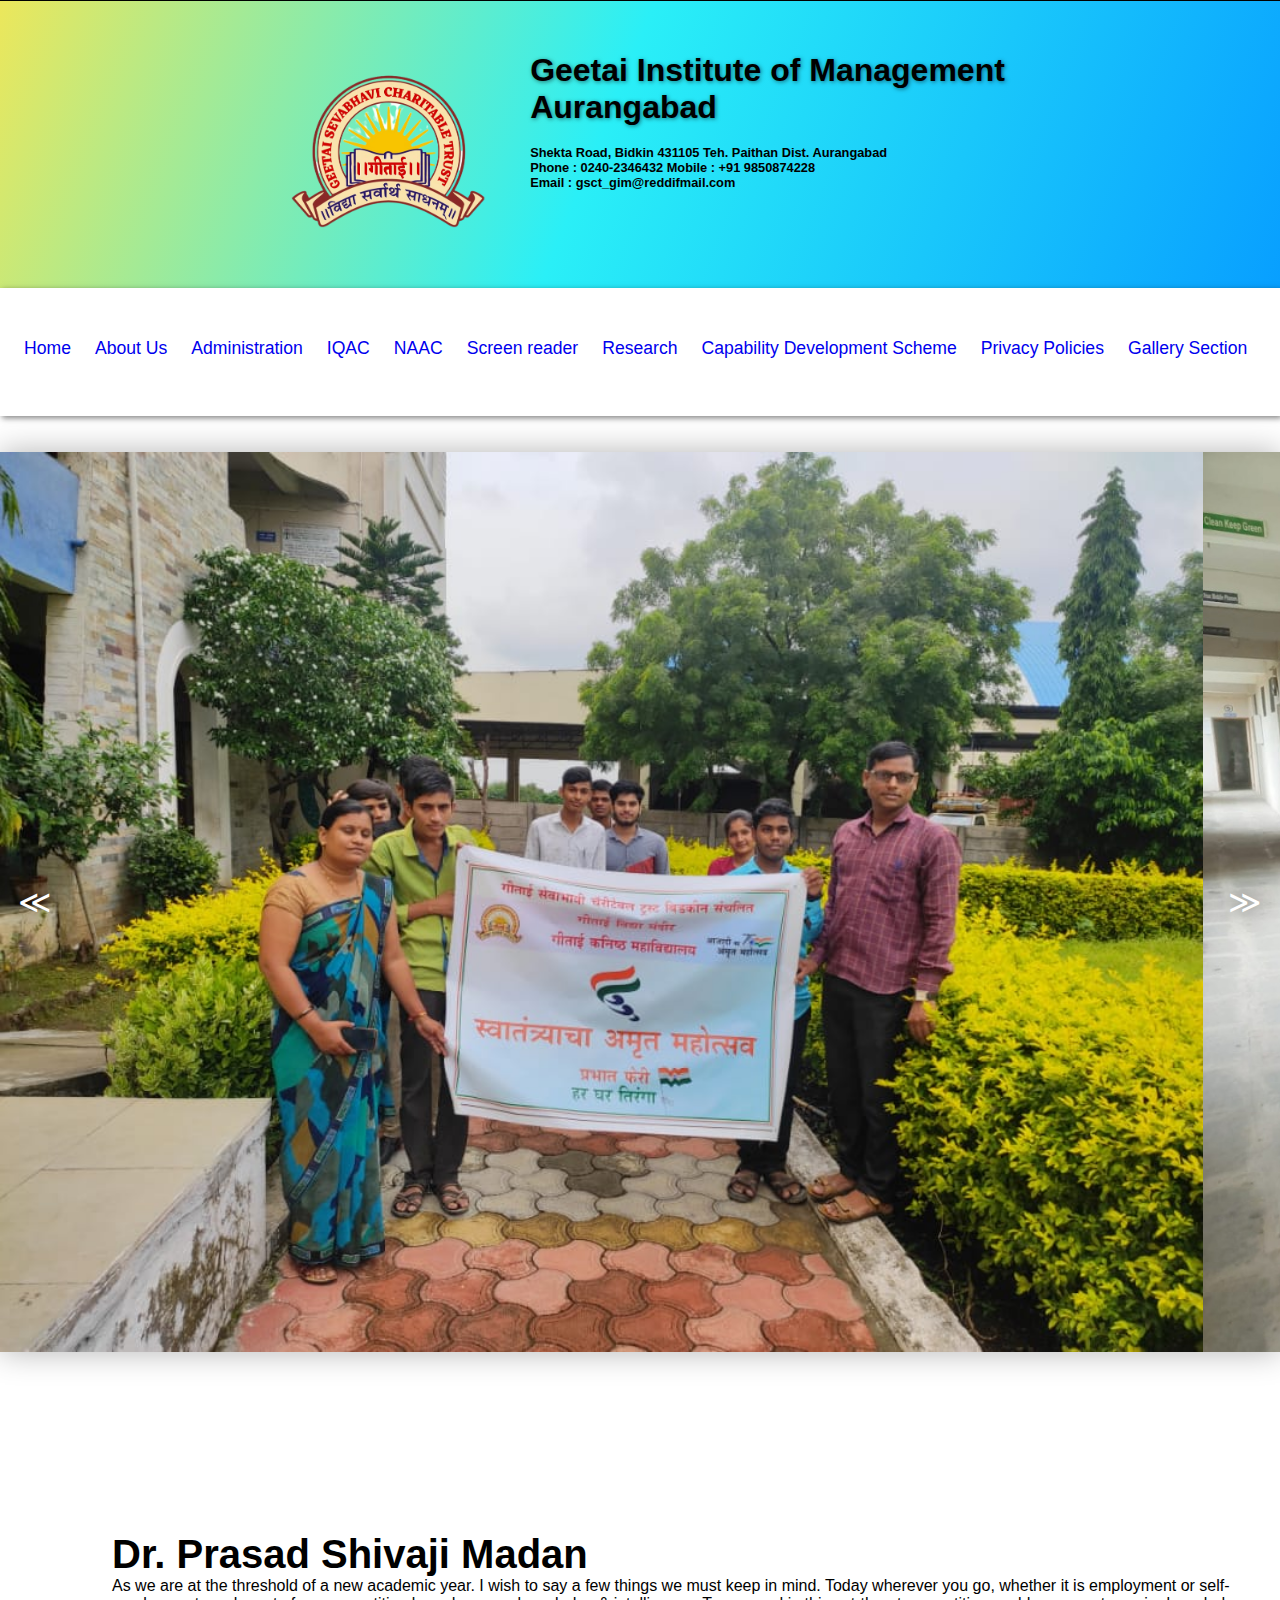
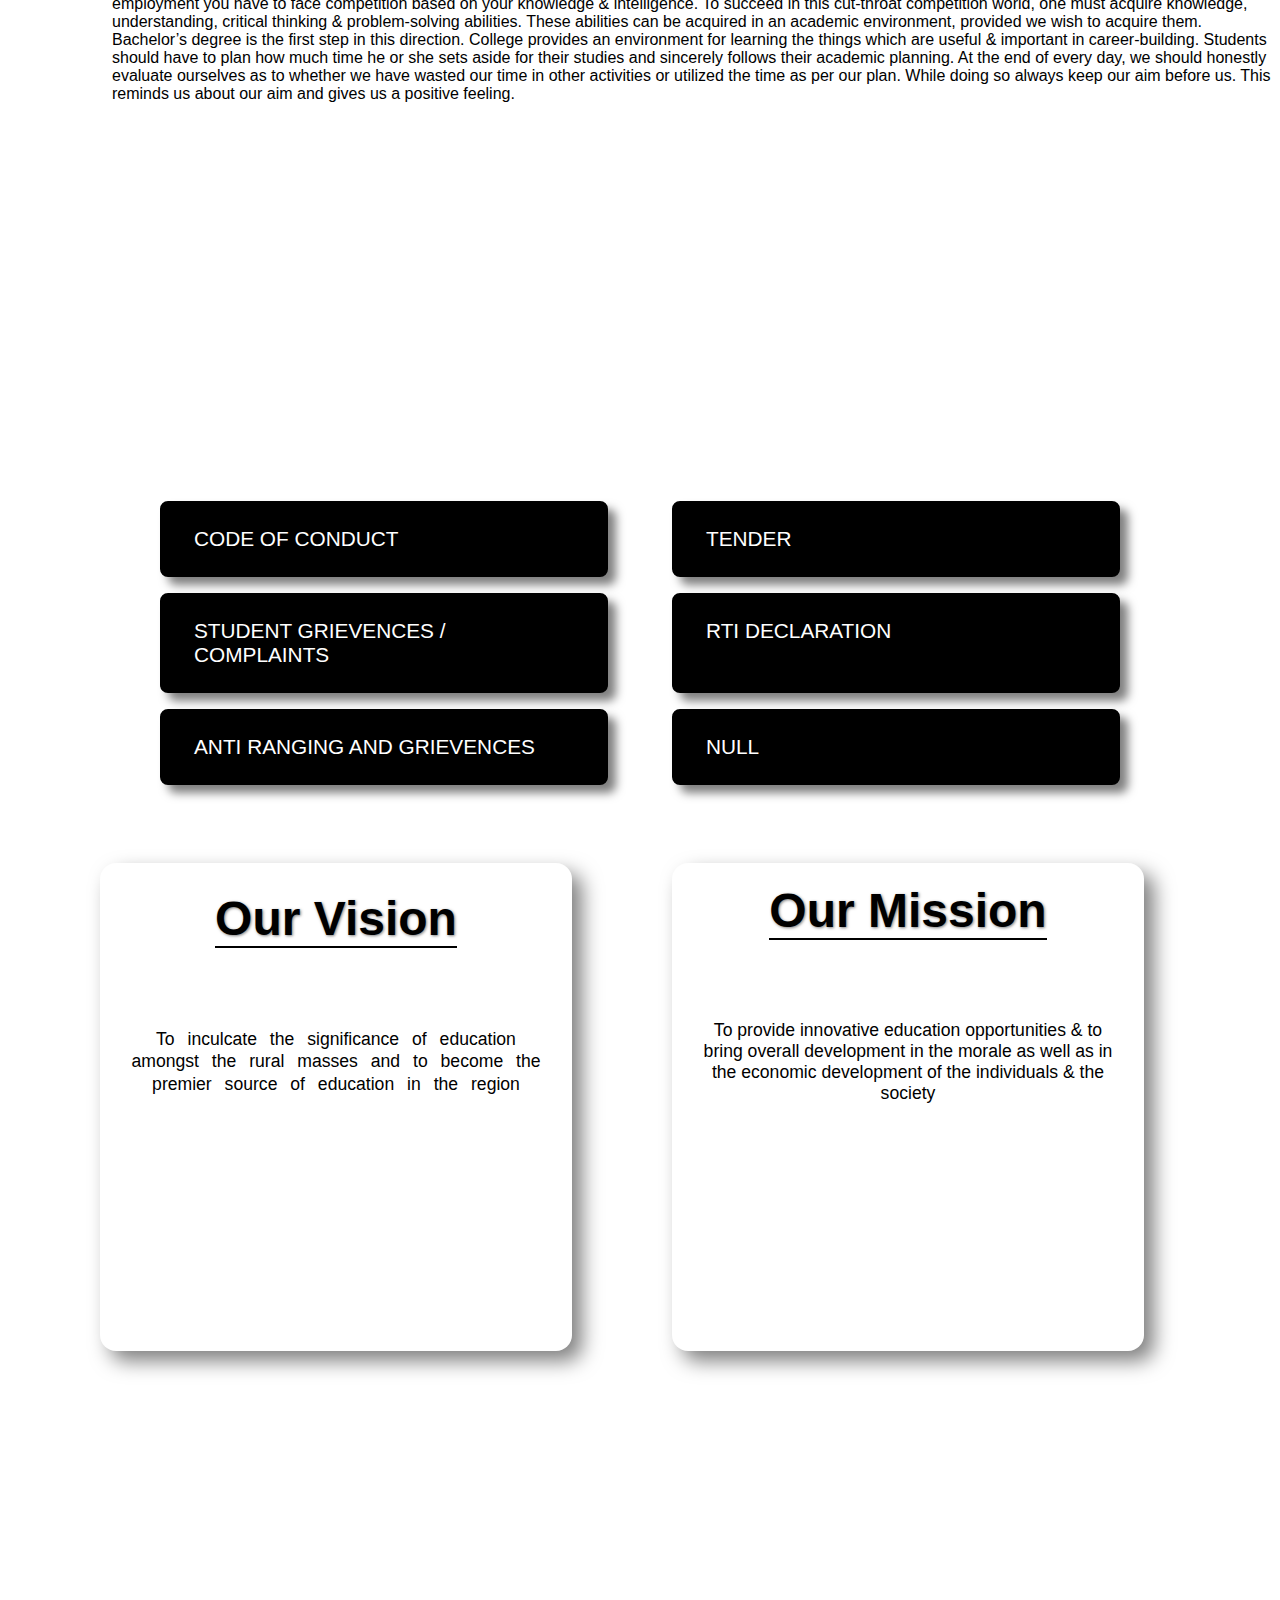
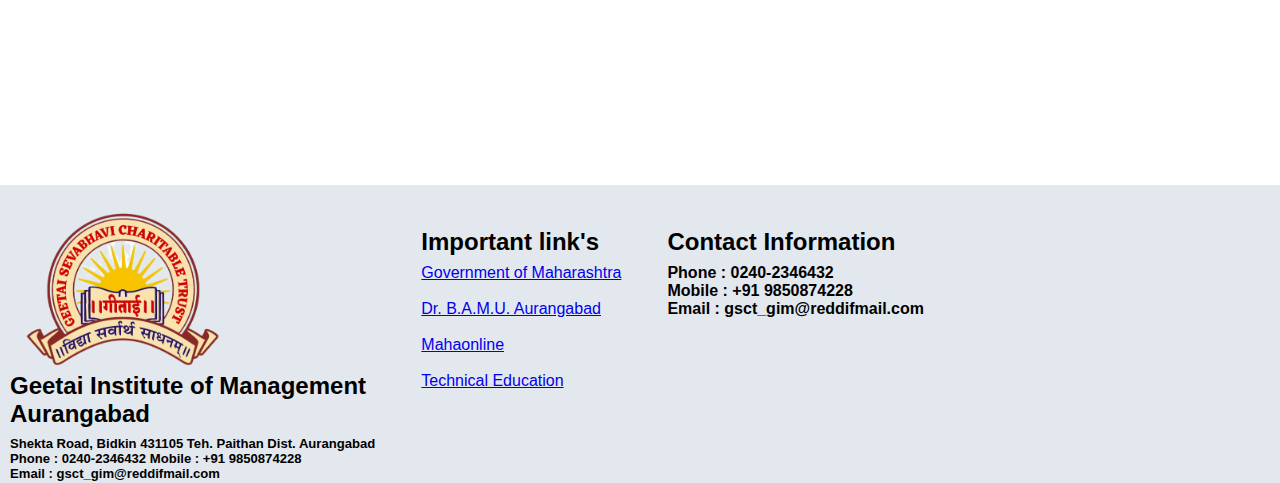
==== commit 4cc4f97c: "end......." ====
--- a/index.html
+++ b/index.html
@@ -46,33 +46,32 @@
         </div>
       </div>
     </header>
+
     <!-- =================================== Navbar =================================== -->
-    <br /><br />
-    <br /><br />
     <nav class="nav">
       <div class="nav__container">
         <div class="nav__info">
           <!-- 1 -->
           <a href="home.html">
-            <ul class="">
+            <ul class="nav__info">
               <li class="nav__links">Home</li>
             </ul>
           </a>
           <!-- 2 -->
           <a href="about.html">
-            <ul class="">
+            <ul class="nav__info">
               <li class="nav__links">About Us</li>
             </ul>
           </a>
           <!-- 3 -->
           <a href="administration.html">
-            <ul class="">
+            <ul class="nav__info">
               <li class="nav__links">Administration</li>
             </ul>
           </a>
           <!-- 4 -->
           <a href="iqac.html">
-            <ul class="">
+            <ul class="nav__info">
               <li class="nav__links">IQAC</li>
             </ul>
           </a>
@@ -108,35 +107,32 @@
           </div>
           <!-- 6 -->
           <a href="reader.html">
-            <ul class="">
+            <ul class="nav__info">
               <li class="nav__links">Screen reader</li>
             </ul>
           </a>
           <!-- 7 -->
           <a href="research.html">
-            <ul class="">
+            <ul class="nav__info">
               <li class="nav__links">Research</li>
             </ul>
           </a>
           <!-- 8 -->
           <a href="capability.html">
-            <ul class="">
-              <li class="nav__links">
-                Capability Development <br />
-                Scheme
-              </li>
+            <ul class="nav__info">
+              <li class="nav__links">Capability Development Scheme</li>
             </ul></a
           >
 
           <!-- 9 -->
           <a href="distictivness.html">
-            <ul class="">
+            <ul class="nav__info">
               <li class="nav__links">Privacy Policies</li>
             </ul>
           </a>
           <!-- 10 -->
           <a href="gallery.html">
-            <ul class="">
+            <ul class="nav__info">
               <li class="nav__links">Gallery Section</li>
             </ul>
           </a>
@@ -145,11 +141,7 @@
     </nav>
     <!-- =================================== Navbar ends =================================== -->
     <!-- ======= Menu  ======= -->
-    <div class="nav__menu">
-      <div class="line line-1"></div>
-      <div class="line line-2"></div>
-      <div class="line line-3"></div>
-    </div>
+
     <!-- ======= Menu ends ======= -->
     <!-- =================================== Image slider =================================== -->
     <br /><br />
--- a/CSS/style.css
+++ b/CSS/style.css
@@ -43,20 +43,52 @@
   margin-top: 1.2rem;
   font-size: 0.8rem;
 }
+/* ===================== nan ================ */
+
+/* hamburger menu  */
+/* .mobile .hamburger {
+  display: flex;
+  flex-direction: column;
+  padding: 20px 0;
+  cursor: pointer;
+} */
+
+/* .mobile .hamburger span {
+  background-color: var(--pure);
+  width: 28px;
+  height: 2px;
+  margin-bottom: 8px;
+}
+
+nav {
+  align-items: center;
+} */
+
+/* .nav-wrapper ul.nav-list {
+  padding: 1rem;
+  display: flex;
+  justify-content: space-between;
+  background-color: aliceblue;
+}
+
+.nav-wrapper ul.nav-list li a {
+  text-decoration: none;
+  font-family: sans-serif;
+} */
 
 /* ====================== navabr  ======================  */
-
+/* dont change below this anything */
 .nav {
   height: 8rem;
   width: 100%;
+  align-items: center;
   background-color: white;
-  /* display: none; */
   box-shadow: 2px 2px 6px rgba(0, 0, 0, 0.5);
-  /* border: 4px solid red; */
 }
 
 .nav__container {
   width: 100%;
+  padding: 2.5rem 0;
   /* border: 3px solid grey; */
 }
 .nav__info {
@@ -94,94 +126,6 @@
   top: 0;
   right: 0;
 }
-
-/* menu */
-.nav__menu {
-  width: 4rem;
-  height: 4rem;
-  position: absolute;
-  z-index: 100;
-  top: 19rem;
-  right: 4rem;
-  display: none;
-  flex-direction: column;
-  justify-content: space-evenly;
-  cursor: pointer;
-}
-
-.line {
-  width: 100%;
-  height: 0.2rem;
-  background-color: rgb(0, 0, 0);
-  transition: transform 0.5s;
-}
-
-.line-1 {
-  width: 50%;
-}
-
-.change .line-1 {
-  transform: translate(100%, 1rem) rotate(-35deg);
-  transform-origin: right;
-}
-
-.line-3 {
-  width: 50%;
-  margin-left: auto;
-}
-
-.change .line-3 {
-  transform: translateY(-1rem) rotate(35deg);
-  transform-origin: right;
-}
-
-/* end of menu */
-/* navabr  */
-/* .nav {
-  width: 100%;
-  height: -8rem;
-  position: fixed;
-  background-color: rgba(0, 0, 0, 0.8);
-  z-index: 10;
-  padding: 3rem;
-}
-
-.nav.change {
-  height: 100vh;
-  border: 10px solid grey;
-} */
-
-/* changed */
-/* .nav__info {
-  position: absolute;
-  top: 25%;
-  left: 50%;
-  transform: translateX(-50%);
-  display: flex;
-  flex-direction: column;
-  align-items: center;
-  opacity: 0;
-  visibility: hidden;
-} */
-
-/* .change.nav__info {
-  opacity: 1;
-  visibility: visible;
-  transition: all 0.7s 0.5s;
-} */
-/* .nav__links {
-  font-family: sans-serif;
-  font-size: 4rem;
-  letter-spacing: 0.3rem;
-  color: white;
-  margin: 1.8rem 0;
-  font-weight: 400;
-  transition: 0.5s;
-} */
-
-/* .nav__links:hover {
-  color: #b32116;
-} */
 
 /* ========================== about us page ========================== */
 
@@ -406,13 +350,6 @@
     /* border: 4px solid greenyellow; */
     margin-top: 4rem;
   }
-
-  .footer__col1,
-  .footer__col2,
-  .footer__col3,
-  .footer__col4 {
-    /* border: 1px solid black; */
-  }
 }
 
 /* ========================== */
@@ -449,12 +386,6 @@
   .vision__heading,
   .mission__heading {
     font-size: 1.8rem;
-  }
-}
-
-@media (max-width: 900px) {
-  .nav {
-    display: none;
   }
 }
 
